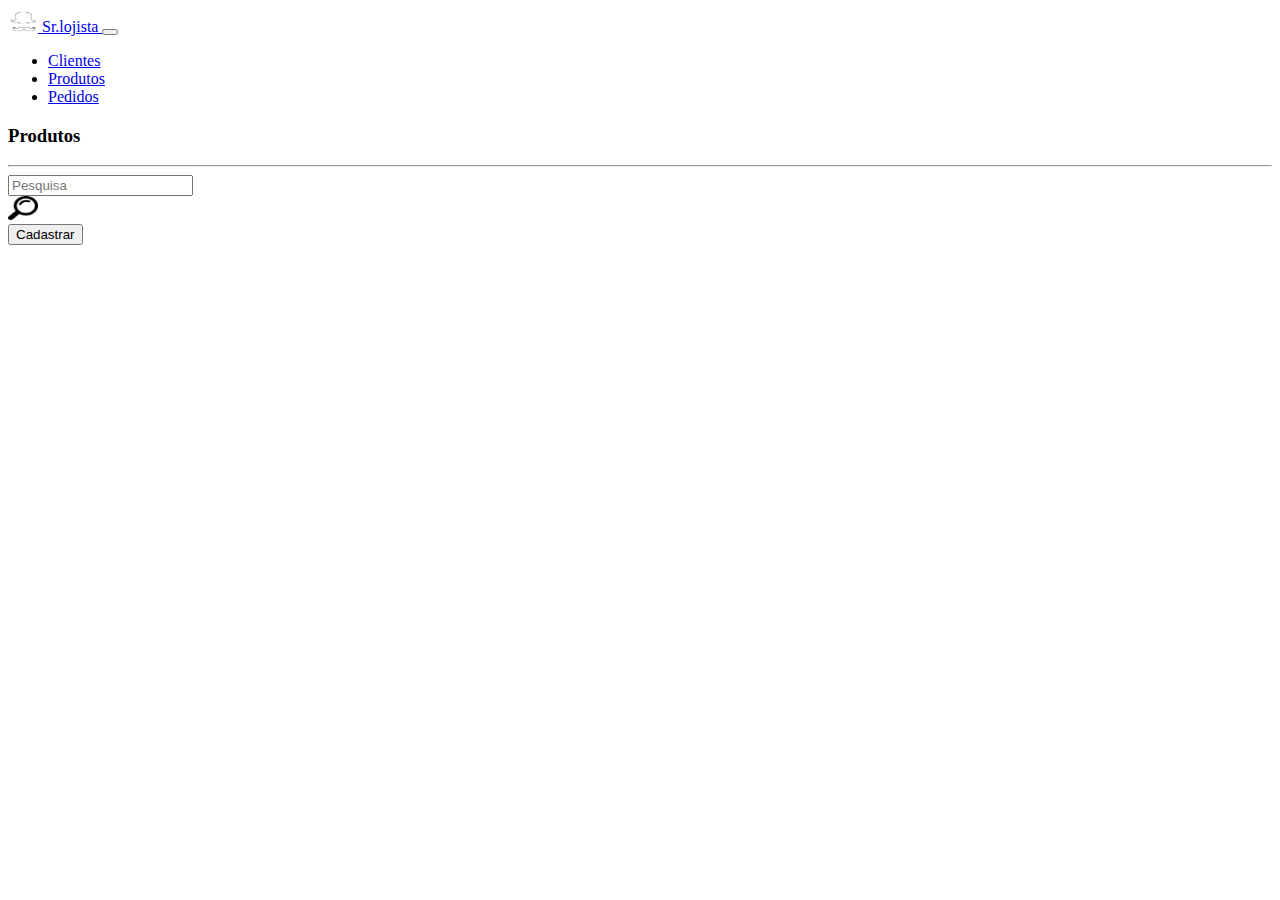
==== produtos.html @ 1a5dcf9c "Update front-end" ====
<!DOCTYPE html>
<html lang="en">
<head>
    <meta charset="UTF-8">
    <meta http-equiv="X-UA-Compatible" content="IE=edge">
    <meta name="viewport" content="width=device-width, initial-scale=1.0">
    <title>Produtos</title>
    <link href="https://cdn.jsdelivr.net/npm/bootstrap@5.0.1/dist/css/bootstrap.min.css" rel="stylesheet" integrity="sha384-+0n0xVW2eSR5OomGNYDnhzAbDsOXxcvSN1TPprVMTNDbiYZCxYbOOl7+AMvyTG2x" crossorigin="anonymous">



</head>
<body>
    
    <header>
        <nav class="navbar navbar-expand-lg navbar-dark bg-dark">
            <div class="container-fluid">
                <a class="navbar-brand" href="#">
                    <img src="img/nav_logo.png" width="30" height="24" class="d-inline-block align-text-top">
                    Sr.lojista
                </a>
            <button class="navbar-toggler" type="button" data-bs-toggle="collapse" data-bs-target="#navbarNav" aria-controls="navbarNav" aria-expanded="false" aria-label="Toggle navigation">
                <span class="navbar-toggler-icon"></span>
            </button>
            <div class="collapse navbar-collapse" id="navbarNav">
                <ul class="navbar-nav">
                <li class="nav-item">
                    <a class="nav-link" aria-current="page" href="#">Clientes</a>
                </li>
                <li class="nav-item">
                    <a class="nav-link active" href="#">Produtos</a>
                </li>
                <li class="nav-item">
                    <a class="nav-link" href="#">Pedidos</a>
                </li>
                </ul>
            </div>
            </div>
        </nav>
    </header>

    <div class="container">
        <div class="row mt-4">
            <div class="col-12">
                <h3>Produtos</h3>
            </div>
        </div>
        <hr>
        <div class="row pt-2">
            <div class="col-4">
                <input class="form-control ds-input" type="search" placeholder="Pesquisa">
                
            </div>
            <div class="col-4">
                <a href=""> <img src="img/lupa.png" width="30" height="24" class="mt-1"></a>
            </div>
            <div class="col-4 end">
                <button type="button" class="btn btn-outline-dark">Cadastrar</button>
                
            </div>
            

        </div>
    </div>




    

    
    <script src="https://cdn.jsdelivr.net/npm/bootstrap@5.0.1/dist/js/bootstrap.bundle.min.js" integrity="sha384-gtEjrD/SeCtmISkJkNUaaKMoLD0//ElJ19smozuHV6z3Iehds+3Ulb9Bn9Plx0x4" crossorigin="anonymous"></script>
</body>
</html>
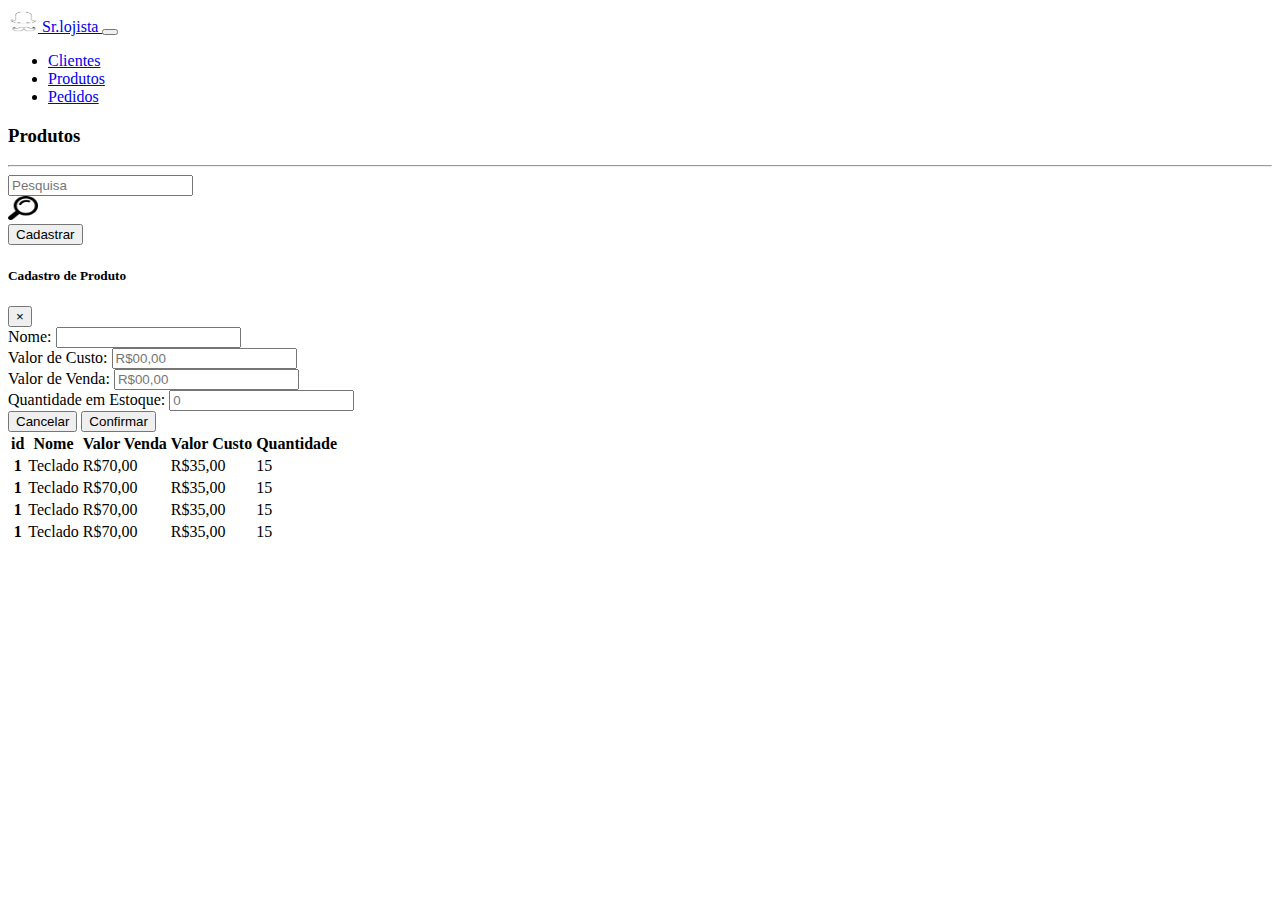
==== commit 07d9085a: "Criação de tabela e formulário de cadastro de produto" ====
--- a/produtos.html
+++ b/produtos.html
@@ -5,36 +5,33 @@
     <meta http-equiv="X-UA-Compatible" content="IE=edge">
     <meta name="viewport" content="width=device-width, initial-scale=1.0">
     <title>Produtos</title>
-    <link href="https://cdn.jsdelivr.net/npm/bootstrap@5.0.1/dist/css/bootstrap.min.css" rel="stylesheet" integrity="sha384-+0n0xVW2eSR5OomGNYDnhzAbDsOXxcvSN1TPprVMTNDbiYZCxYbOOl7+AMvyTG2x" crossorigin="anonymous">
-
-
+    <link rel="stylesheet" href="https://cdn.jsdelivr.net/npm/bootstrap@4.6.0/dist/css/bootstrap.min.css" integrity="sha384-B0vP5xmATw1+K9KRQjQERJvTumQW0nPEzvF6L/Z6nronJ3oUOFUFpCjEUQouq2+l" crossorigin="anonymous">
+    
 
 </head>
 <body>
     
     <header>
         <nav class="navbar navbar-expand-lg navbar-dark bg-dark">
-            <div class="container-fluid">
-                <a class="navbar-brand" href="#">
-                    <img src="img/nav_logo.png" width="30" height="24" class="d-inline-block align-text-top">
-                    Sr.lojista
-                </a>
-            <button class="navbar-toggler" type="button" data-bs-toggle="collapse" data-bs-target="#navbarNav" aria-controls="navbarNav" aria-expanded="false" aria-label="Toggle navigation">
-                <span class="navbar-toggler-icon"></span>
+            <a class="navbar-brand" href="#">
+                <img src="img/nav_logo.png" width="30" height="24" class="d-inline-block align-text-top">
+                Sr.lojista
+            </a>
+            <button class="navbar-toggler" type="button" data-toggle="collapse" data-target="#navbarNav" aria-controls="navbarNav" aria-expanded="false" aria-label="Toggle navigation">
+            <span class="navbar-toggler-icon"></span>
             </button>
             <div class="collapse navbar-collapse" id="navbarNav">
-                <ul class="navbar-nav">
+            <ul class="navbar-nav">
                 <li class="nav-item">
-                    <a class="nav-link" aria-current="page" href="#">Clientes</a>
+                <a class="nav-link" href="#">Clientes</a>
+                </li>
+                <li class="nav-item active">
+                <a class="nav-link" href="#">Produtos</a>
                 </li>
                 <li class="nav-item">
-                    <a class="nav-link active" href="#">Produtos</a>
+                <a class="nav-link" href="#">Pedidos</a>
                 </li>
-                <li class="nav-item">
-                    <a class="nav-link" href="#">Pedidos</a>
-                </li>
-                </ul>
-            </div>
+            </ul>
             </div>
         </nav>
     </header>
@@ -54,21 +51,103 @@
             <div class="col-4">
                 <a href=""> <img src="img/lupa.png" width="30" height="24" class="mt-1"></a>
             </div>
-            <div class="col-4 end">
-                <button type="button" class="btn btn-outline-dark">Cadastrar</button>
-                
+            <div class="col-4 text-right">
+                <button type="button" class="btn btn-outline-dark" data-toggle="modal" data-target="#staticBackdrop">Cadastrar</button>
+                <!-- Modal -->
+                <div class="modal fade" id="staticBackdrop" data-backdrop="static" data-keyboard="false" tabindex="-1" aria-labelledby="staticBackdropLabel" aria-hidden="true">
+                    <div class="modal-dialog modal-lg">
+                        <div class="modal-content">
+                            <div class="modal-header">
+                                <h5 class="modal-title" id="staticBackdropLabel">Cadastro de Produto</h5>
+                                <button type="button" class="close" data-dismiss="modal" aria-label="Close">
+                                    <span aria-hidden="true">&times;</span>
+                                </button>
+                                </div>
+                                <div class="modal-body">
+                                    <form>
+                                        <div class="form-group">
+                                            <label for="inputNomeProduto">Nome:</label>
+                                            <input type="text" class="form-control">
+                                        </div>
+                                        <div class="form-row">
+                                            <div class="form-group col-md-6">
+                                                <label for="inputVlCusto">Valor de Custo:</label>
+                                                <input type="number" class="form-control" placeholder="R$00,00">
+                                            </div>
+                                            <div class="from-group col-md-6">
+                                                <label for="inputVlVenda">Valor de Venda:</label>
+                                                <input type="number" class="form-control" placeholder="R$00,00">
+                                            </div>
+                                        </div>
+                                        <div class="form-row">
+                                            <div class="form-group col-md-6">
+                                                <label for="inputQtdeEstoque">Quantidade em Estoque:</label>
+                                                <input type="number" class="form-control" placeholder="0">
+                                            </div>
+                                        </div>
+                                    </form>
+                                </div>
+                                <div class="modal-footer">
+                                    <button type="button" class="btn btn-danger" data-dismiss="modal">Cancelar</button>
+                                    <button type="button" class="btn btn-success">Confirmar</button>
+                                </div>
+                            </div>
+                        </div>
+                     </div>
+                </div>
             </div>
-            
-
+            <div class="row justify-content-center pt-4">
+                <div class="col-12">
+                    <table class="table table-dark">
+                        <thead>
+                            <th scope="col">id</th>
+                            <th scope="col">Nome</th>
+                            <th scope="col">Valor Venda</th>
+                            <th scope="col">Valor Custo</th>
+                            <th scope="col">Quantidade</th>
+                        </thead>
+                        <tbody>
+                            <tr>
+                                <th scope="row">1</th>
+                                <td>Teclado</td>
+                                <td>R$70,00</td>
+                                <td>R$35,00</td>
+                                <td>15</td>
+                            </tr>
+                            <tr>
+                                <th scope="row">1</th>
+                                <td>Teclado</td>
+                                <td>R$70,00</td>
+                                <td>R$35,00</td>
+                                <td>15</td>
+                            </tr>
+                            <tr>
+                                <th scope="row">1</th>
+                                <td>Teclado</td>
+                                <td>R$70,00</td>
+                                <td>R$35,00</td>
+                                <td>15</td>
+                            </tr>
+                            <tr>
+                                <th scope="row">1</th>
+                                <td>Teclado</td>
+                                <td>R$70,00</td>
+                                <td>R$35,00</td>
+                                <td>15</td>
+                            </tr>
+                        </tbody>
+                    </table>
+                </div>
+            </div>
         </div>
-    </div>
-
-
+        
+        
 
 
     
 
+    <script src="https://code.jquery.com/jquery-3.5.1.slim.min.js" integrity="sha384-DfXdz2htPH0lsSSs5nCTpuj/zy4C+OGpamoFVy38MVBnE+IbbVYUew+OrCXaRkfj" crossorigin="anonymous"></script>
+    <script src="https://cdn.jsdelivr.net/npm/bootstrap@4.6.0/dist/js/bootstrap.bundle.min.js" integrity="sha384-Piv4xVNRyMGpqkS2by6br4gNJ7DXjqk09RmUpJ8jgGtD7zP9yug3goQfGII0yAns" crossorigin="anonymous"></script>
     
-    <script src="https://cdn.jsdelivr.net/npm/bootstrap@5.0.1/dist/js/bootstrap.bundle.min.js" integrity="sha384-gtEjrD/SeCtmISkJkNUaaKMoLD0//ElJ19smozuHV6z3Iehds+3Ulb9Bn9Plx0x4" crossorigin="anonymous"></script>
 </body>
 </html>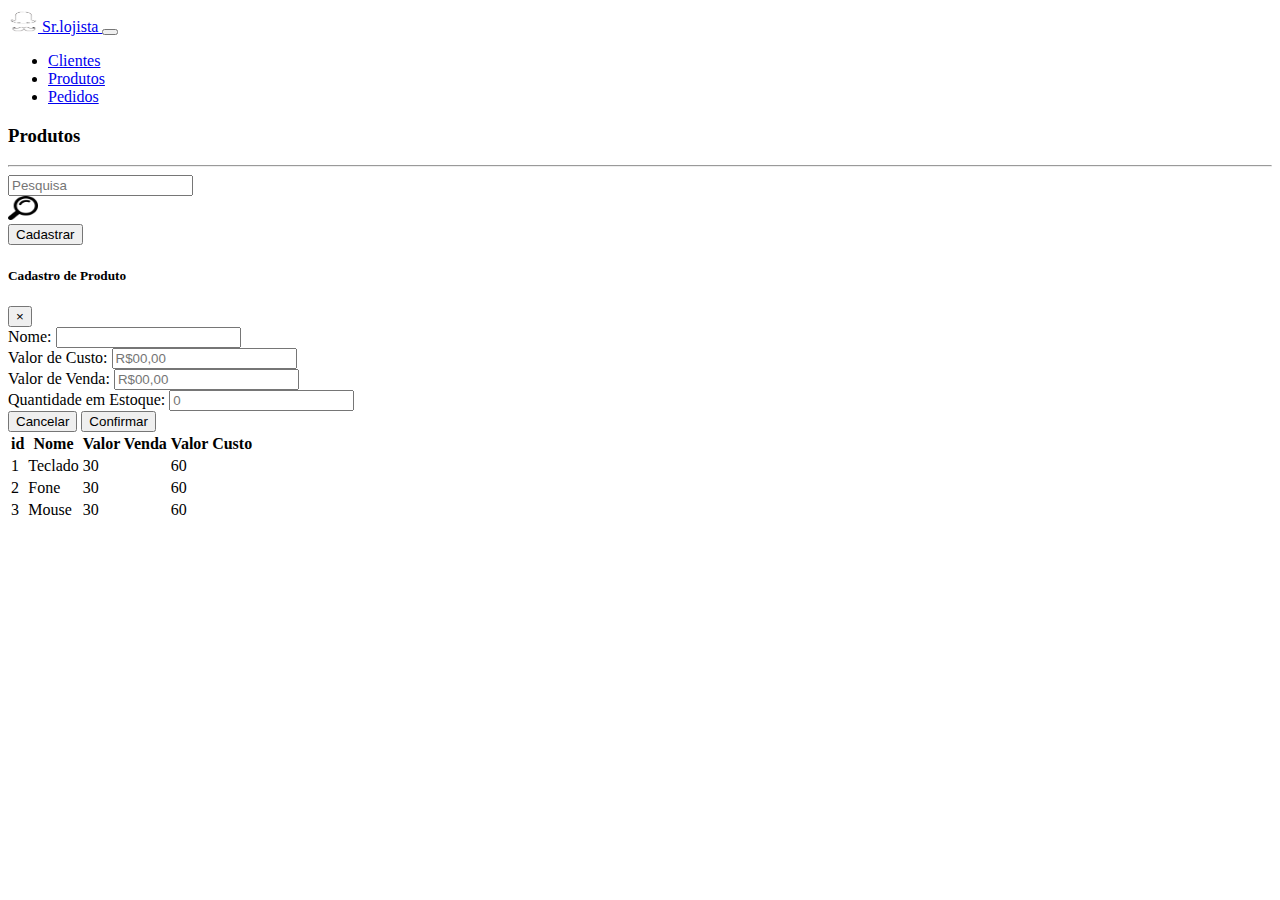
==== commit d5469ca9: "Simulando dados recebidos pela API e inserindo no HTML" ====
--- a/produtos.html
+++ b/produtos.html
@@ -53,89 +53,59 @@
             </div>
             <div class="col-4 text-right">
                 <button type="button" class="btn btn-outline-dark" data-toggle="modal" data-target="#staticBackdrop">Cadastrar</button>
-                <!-- Modal -->
-                <div class="modal fade" id="staticBackdrop" data-backdrop="static" data-keyboard="false" tabindex="-1" aria-labelledby="staticBackdropLabel" aria-hidden="true">
-                    <div class="modal-dialog modal-lg">
-                        <div class="modal-content">
-                            <div class="modal-header">
-                                <h5 class="modal-title" id="staticBackdropLabel">Cadastro de Produto</h5>
-                                <button type="button" class="close" data-dismiss="modal" aria-label="Close">
-                                    <span aria-hidden="true">&times;</span>
-                                </button>
-                                </div>
-                                <div class="modal-body">
-                                    <form>
-                                        <div class="form-group">
-                                            <label for="inputNomeProduto">Nome:</label>
-                                            <input type="text" class="form-control">
+            </div>
+            <!-- Modal -->
+            <div class="modal fade" id="staticBackdrop" data-backdrop="static" data-keyboard="false" tabindex="-1" aria-labelledby="staticBackdropLabel" aria-hidden="true">
+                <div class="modal-dialog modal-lg">
+                    <div class="modal-content">
+                        <div class="modal-header">
+                            <h5 class="modal-title" id="staticBackdropLabel">Cadastro de Produto</h5>
+                            <button type="button" class="close" data-dismiss="modal" aria-label="Close">
+                                <span aria-hidden="true">&times;</span>
+                            </button>
+                            </div>
+                            <div class="modal-body">
+                                <form>
+                                    <div class="form-group">
+                                        <label for="inputNomeProduto">Nome:</label>
+                                        <input type="text" class="form-control">
+                                    </div>
+                                    <div class="form-row">
+                                        <div class="form-group col-md-6">
+                                            <label for="inputVlCusto">Valor de Custo:</label>
+                                            <input type="number" class="form-control" placeholder="R$00,00">
                                         </div>
-                                        <div class="form-row">
-                                            <div class="form-group col-md-6">
-                                                <label for="inputVlCusto">Valor de Custo:</label>
-                                                <input type="number" class="form-control" placeholder="R$00,00">
-                                            </div>
-                                            <div class="from-group col-md-6">
-                                                <label for="inputVlVenda">Valor de Venda:</label>
-                                                <input type="number" class="form-control" placeholder="R$00,00">
-                                            </div>
+                                        <div class="from-group col-md-6">
+                                            <label for="inputVlVenda">Valor de Venda:</label>
+                                            <input type="number" class="form-control" placeholder="R$00,00">
                                         </div>
-                                        <div class="form-row">
-                                            <div class="form-group col-md-6">
-                                                <label for="inputQtdeEstoque">Quantidade em Estoque:</label>
-                                                <input type="number" class="form-control" placeholder="0">
-                                            </div>
+                                    </div>
+                                    <div class="form-row">
+                                        <div class="form-group col-md-6">
+                                            <label for="inputQtdeEstoque">Quantidade em Estoque:</label>
+                                            <input type="number" class="form-control" placeholder="0">
                                         </div>
-                                    </form>
-                                </div>
-                                <div class="modal-footer">
-                                    <button type="button" class="btn btn-danger" data-dismiss="modal">Cancelar</button>
-                                    <button type="button" class="btn btn-success">Confirmar</button>
-                                </div>
+                                    </div>                                    
+                                </form>
+                            </div>
+                            <div class="modal-footer">
+                                <button type="button" class="btn btn-danger" data-dismiss="modal">Cancelar</button>
+                                <button type="button" class="btn btn-success">Confirmar</button>
                             </div>
                         </div>
                      </div>
                 </div>
             </div>
+           <!--Tabela-->
             <div class="row justify-content-center pt-4">
                 <div class="col-12">
-                    <table class="table table-dark">
+                    <table class="table table-dark" id="tabelaProdutos">
                         <thead>
                             <th scope="col">id</th>
                             <th scope="col">Nome</th>
                             <th scope="col">Valor Venda</th>
                             <th scope="col">Valor Custo</th>
-                            <th scope="col">Quantidade</th>
                         </thead>
-                        <tbody>
-                            <tr>
-                                <th scope="row">1</th>
-                                <td>Teclado</td>
-                                <td>R$70,00</td>
-                                <td>R$35,00</td>
-                                <td>15</td>
-                            </tr>
-                            <tr>
-                                <th scope="row">1</th>
-                                <td>Teclado</td>
-                                <td>R$70,00</td>
-                                <td>R$35,00</td>
-                                <td>15</td>
-                            </tr>
-                            <tr>
-                                <th scope="row">1</th>
-                                <td>Teclado</td>
-                                <td>R$70,00</td>
-                                <td>R$35,00</td>
-                                <td>15</td>
-                            </tr>
-                            <tr>
-                                <th scope="row">1</th>
-                                <td>Teclado</td>
-                                <td>R$70,00</td>
-                                <td>R$35,00</td>
-                                <td>15</td>
-                            </tr>
-                        </tbody>
                     </table>
                 </div>
             </div>
@@ -145,7 +115,7 @@
 
 
     
-
+    <script src="js/produtosScripts/produtosGet.js"></script>
     <script src="https://code.jquery.com/jquery-3.5.1.slim.min.js" integrity="sha384-DfXdz2htPH0lsSSs5nCTpuj/zy4C+OGpamoFVy38MVBnE+IbbVYUew+OrCXaRkfj" crossorigin="anonymous"></script>
     <script src="https://cdn.jsdelivr.net/npm/bootstrap@4.6.0/dist/js/bootstrap.bundle.min.js" integrity="sha384-Piv4xVNRyMGpqkS2by6br4gNJ7DXjqk09RmUpJ8jgGtD7zP9yug3goQfGII0yAns" crossorigin="anonymous"></script>
     
